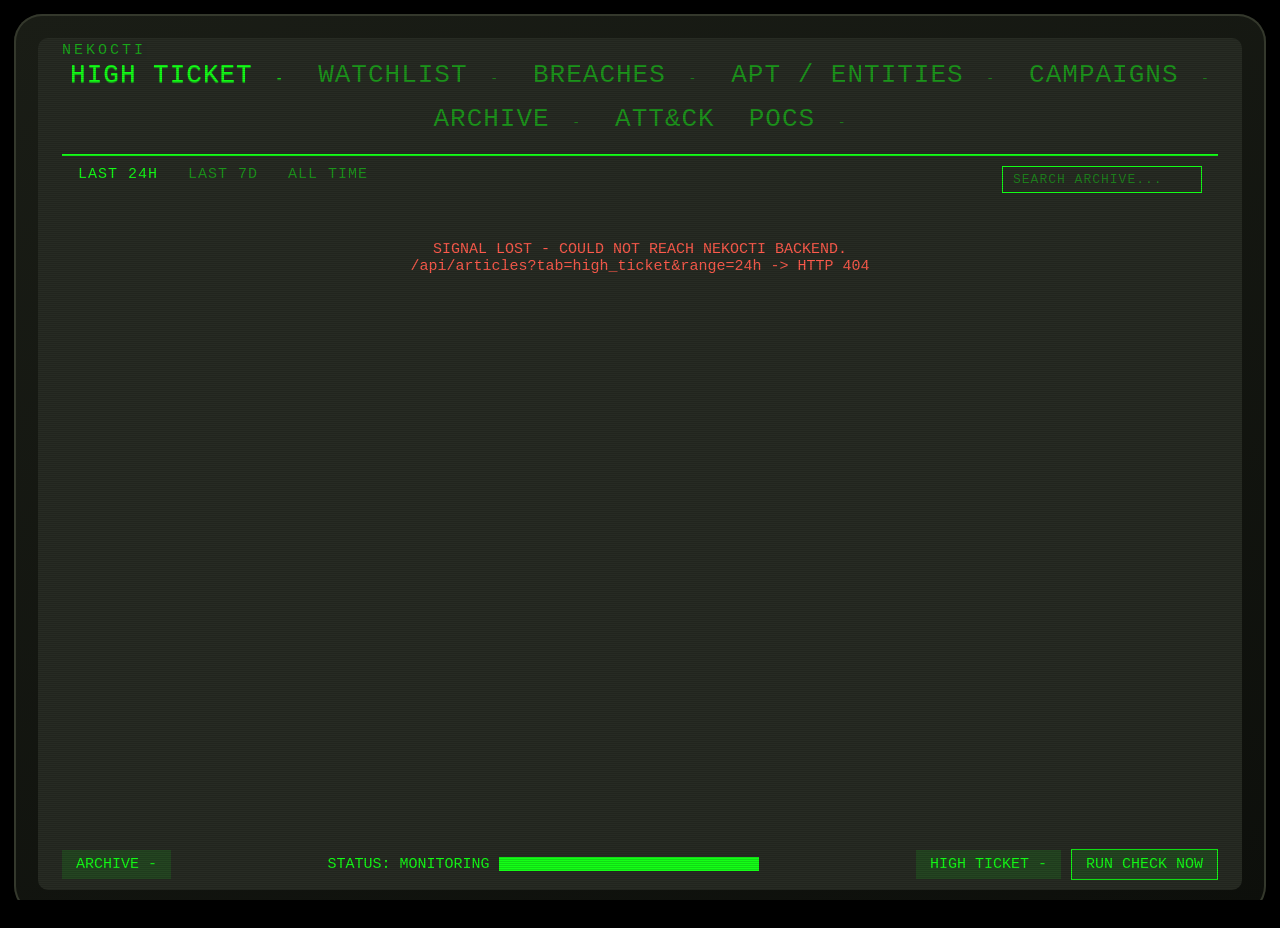
==== index.html @ fd2571fd "Initial commit: NekoCTI production source Co-Authored-By: Claude Opus 5 <noreply@anthropic.com>" ====
<!DOCTYPE html>
<html lang="en">
<head>
<meta charset="UTF-8">
<meta name="viewport" content="width=device-width, initial-scale=1">
<title>NekoCTI</title>
<link rel="stylesheet" href="style.css">
</head>
<body>
<!--
THESIS: A personal monitoring device checked routinely, not a dashboard visited once - refuses the generic SIEM-console default this category always ships.
OWN-WORLD: Fallout's Pip-Boy, verified against a real Fallout 4 recreation - #14fe17 phosphor green on #272b23 olive-black, Monofonto, horizontal opacity-dimmed tabs, inverted-selection list rows, persistent bottom status footer.
STORY: Neko opens it, scans High Ticket first, switches tabs to Watchlist/Entities/Archive, manages his own vendor watchlist and tracked entities directly from the screen.
FIRST VIEWPORT: top tab bar (wordmark left, four tabs with live counts), a time-range sub-tab row, a scrolling list of rows grouped by section label, a persistent footer with archive/status/high-ticket chips.
FORM: Pip-Boy Personal Monitor - user-pinned direction, verified against AviralMehrotra/Fallout4-Pip-Boy; seed key f050ac3d (direction-round candidate 1 of 7, dice-assigned candidate was 3).
FINISH: unreviewed and undocumented is unfinished; this build ends with the finish review, the verdict, DESIGN.md, and every shipping raster carrying its provenance.
-->

<div class="device">
  <div class="screen">

    <div class="topnav">
      <div class="wordmark">NEKOCTI</div>
      <div class="tab active" data-tab="high_ticket">HIGH TICKET <span class="count" id="count-high_ticket">-</span></div>
      <div class="tab" data-tab="watchlist">WATCHLIST <span class="count" id="count-watchlist">-</span></div>
      <div class="tab" data-tab="breaches">BREACHES <span class="count" id="count-breaches">-</span></div>
      <div class="tab" data-tab="entities">APT / ENTITIES <span class="count" id="count-entities">-</span></div>
      <div class="tab" data-tab="campaigns">CAMPAIGNS <span class="count" id="count-campaigns">-</span></div>
      <div class="tab" data-tab="archive">ARCHIVE <span class="count" id="count-archive">-</span></div>
      <div class="tab" data-tab="attack">ATT&amp;CK</div>
      <div class="tab" data-tab="pocs">POCS <span class="count" id="count-pocs">-</span></div>
    </div>

    <div class="subnav">
      <span id="subnav-ranges">
        <span class="subtab active" data-range="24h">LAST 24H</span>
        <span class="subtab" data-range="7d">LAST 7D</span>
        <span class="subtab" data-range="all">ALL TIME</span>
      </span>
      <span class="search-bar">
        <input id="search-input" placeholder="SEARCH ARCHIVE...">
        <span class="search-clear" id="search-clear" hidden>&times;</span>
      </span>
      <span class="subtab" id="manage-toggle" hidden>MANAGE WATCHLIST</span>
    </div>

    <div class="list" id="list">
      <div class="section-label">LOADING...</div>
    </div>

    <div class="panel" id="manage-panel" hidden>
      <!-- populated by app.js for the watchlist/entities management view -->
    </div>

    <div class="attack-view" id="attack-view" hidden>
      <!-- populated by app.js - the real MITRE ATT&CK matrix -->
    </div>

    <div class="attack-view" id="pocs-view" hidden>
      <!-- populated by app.js - real public PoC availability per CVE,
           enriched from nomi-sec/PoC-in-GitHub -->
    </div>

    <div class="reader-overlay" id="reader-overlay" hidden>
      <!-- populated by app.js - reads a full article in-dashboard instead
           of forwarding to the original site -->
    </div>

    <div class="image-lightbox" id="image-lightbox" hidden>
      <!-- populated by app.js - zoomed real (unfiltered) view of a
           reader image, for actually reading fine diagram detail -->
    </div>

    <div class="footer">
      <span class="chip" id="footer-archive">ARCHIVE -</span>
      <span class="gauge-wrap">STATUS: <span id="footer-status">MONITORING</span><span class="gauge"><span class="gauge-fill" id="footer-gauge"></span></span></span>
      <span class="chip" id="footer-highticket">HIGH TICKET -</span>
      <span class="chip chip-action" id="run-check-btn">RUN CHECK NOW</span>
    </div>

  </div>
</div>

<script src="app.js"></script>
</body>
</html>
---- style.css ----
/* NekoCTI - Pip-Boy Personal Monitor direction.
   Verified against a real Fallout 4 Pip-Boy CSS recreation
   (AviralMehrotra/Fallout4-Pip-Boy) before writing this, 16 September 2026 -
   see PRODUCT.md's Brand Commitments for the full list of corrections that
   resulted. Font and color pair are the real convention, not invented. */

@font-face {
  font-family: "PipBoy";
  src: url('fonts/monofonto.otf') format('opentype');
}

:root {
  --bg: #272b23;
  --green: #14fe17;
  --wash: rgba(20, 254, 23, 0.12);
  --amber: #ffb347;
  --danger: #ff5c4d;
}

* { box-sizing: border-box; }

/* Interaction states the craft floor requires but nothing else in this
   file provided - without these, tabs/rows/inputs fall back to the
   browser's default blue focus ring and system scrollbar, breaking the
   phosphor-green world at the exact moments a real device (keyboard nav,
   text selection, an overflowing list) touches them. */
::selection {
  background: var(--green);
  color: var(--bg);
}
:focus-visible {
  outline: 2px solid var(--green);
  outline-offset: 2px;
}
::-webkit-scrollbar { width: 10px; height: 10px; }
::-webkit-scrollbar-track { background: var(--bg); }
::-webkit-scrollbar-thumb { background: rgba(20,254,23,0.4); border-radius: 2px; }
::-webkit-scrollbar-thumb:hover { background: var(--green); }
* { scrollbar-color: rgba(20,254,23,0.4) var(--bg); scrollbar-width: thin; }

html, body {
  margin: 0;
  height: 100%;
  overflow: hidden;
}

body {
  background: #000;
  display: flex;
  align-items: stretch;
  justify-content: stretch;
  font-family: 'PipBoy', 'Courier New', monospace;
}

/* Fills the real window instead of sitting in a fixed 1180x800 box - the
   original mockup's device-frame sizing left a large unused black margin
   on anything wider than that, found by Neko actually using it. Small
   fixed margin keeps a hint of the "device bezel" without wasting space. */
.device {
  width: 100%;
  height: 100%;
  margin: 14px;
  background: linear-gradient(160deg, #1a1d16 0%, #0d0f0b 100%);
  border-radius: 28px;
  padding: 24px;
  box-shadow: 0 40px 80px rgba(0,0,0,0.6), inset 0 0 0 2px #34382c;
}

.screen {
  position: relative;
  width: 100%;
  height: 100%;
  background: var(--bg);
  border-radius: 10px;
  overflow: hidden;
  display: flex;
  flex-direction: column;
  color: var(--green);
}

/* Real scanline recipe from the reference recreation's styles.css. */
.screen::after {
  content: "";
  position: absolute;
  inset: 0;
  background: repeating-linear-gradient(0deg,
    rgba(0,0,0,0.5), rgba(0,0,0,0.4) 1px, transparent 1px, transparent 2px);
  opacity: 0.3;
  pointer-events: none;
  z-index: 100;
}

.topnav {
  display: flex;
  align-items: baseline;
  justify-content: center;
  flex-wrap: wrap;
  row-gap: 8px;
  column-gap: 34px;
  padding: 22px 0 14px;
  border-bottom: 2px solid var(--green);
  margin: 0 24px;
  position: relative;
}
.topnav .wordmark {
  position: absolute;
  left: 0;
  top: 4px;
  font-size: 15px;
  letter-spacing: 3px;
  opacity: 0.6;
}
.tab {
  font-size: 26px;
  letter-spacing: 1px;
  opacity: 0.5;
  position: relative;
  padding-bottom: 6px;
  cursor: pointer;
  user-select: none;
}
.tab .count { font-size: 13px; opacity: 0.8; margin-left: 6px; }
.tab.active {
  opacity: 1;
  text-shadow: 0 0.5px 1px rgba(20,254,23,0.6);
}
.tab.active::after {
  content: "";
  position: absolute;
  left: -10px; right: -10px; bottom: -2px;
  height: 4px;
  background: var(--bg);
}

.subnav {
  display: flex;
  gap: 30px;
  padding: 10px 40px 0;
  font-size: 15px;
  letter-spacing: 1px;
}
/* :not([hidden]) - same reason as .list/.reader-overlay/.attack-view above. */
#subnav-ranges:not([hidden]) {
  display: flex;
  gap: 30px;
}
.subtab { opacity: 0.5; cursor: pointer; user-select: none; }
.subtab.active { opacity: 1; }

.search-bar {
  margin-left: auto;
  display: flex;
  align-items: center;
  gap: 8px;
}
.search-bar input {
  background: transparent;
  border: 1px solid var(--green);
  color: var(--green);
  font-family: inherit;
  font-size: 13px;
  letter-spacing: 1px;
  padding: 5px 10px;
  width: 200px;
  outline: none;
}
.search-bar input::placeholder { color: var(--green); opacity: 0.4; }
.search-clear {
  cursor: pointer;
  font-size: 20px;
  line-height: 1;
  opacity: 0.6;
}
.search-clear:hover { opacity: 1; color: var(--danger); }

/* :not([hidden]) for the same reason as .reader-overlay above - a bare
   `display: flex` would outrank the browser's `[hidden]` rule. */
.list:not([hidden]) {
  flex: 1;
  overflow-y: auto;
  padding: 18px 40px 20px;
  display: flex;
  flex-direction: column;
  gap: 3px;
}
.section-label {
  opacity: 0.55;
  font-size: 13px;
  letter-spacing: 3px;
  margin: 14px 0 4px;
}
.section-label:first-child { margin-top: 0; }

.row {
  display: flex;
  align-items: center;
  padding: 9px 14px 9px 26px;
  border-radius: 2px;
  position: relative;
  font-size: 17px;
  cursor: pointer;
}
.row .title { flex: 1; margin-right: 16px; }
.row .meta { display: flex; gap: 16px; font-size: 14px; opacity: 0.85; flex-shrink: 0; }
.row:hover:not(.selected) { background: var(--wash); }
.row.selected {
  background: var(--green);
  color: var(--bg);
}
.row.selected .meta { opacity: 1; }
.row.selected::before {
  content: "";
  position: absolute;
  left: 10px; top: 50%;
  transform: translateY(-50%);
  width: 9px; height: 9px;
  background: var(--bg);
}
.row:not(.selected)::before {
  content: "";
  position: absolute;
  left: 10px; top: 50%;
  transform: translateY(-50%);
  width: 9px; height: 9px;
  background: var(--green);
  opacity: 0.4;
}
.cve-crit { color: var(--danger); }
.row.selected .cve-crit { color: #7a0d00; font-weight: bold; }

.poc-repo-row .title a { color: var(--green); }
.poc-repo-desc { opacity: 0.65; font-size: 13px; font-weight: normal; margin-top: 3px; }
.poc-mention-only { opacity: 0.6; font-style: italic; }
.poc-cve-desc { opacity: 0.75; font-size: 13px; font-weight: normal; margin-top: 4px; }
.poc-cve-vendors { opacity: 0.55; font-size: 11px; font-weight: normal; letter-spacing: 0.04em; text-transform: uppercase; margin-top: 2px; }

/* Real per-CVE MITRE ATT&CK tags, two honest confidence tiers (see
   cve_attack.py): "expert" is MITRE's own cited analysis, shown as a
   solid inverted pill matching the app's one real accent color; "llm" is
   NekoCTI's own best-guess classification, shown as a dimmed outline of
   the same shape so it never reads as equally authoritative. */
.poc-attack-tags { margin-top: 6px; display: flex; flex-wrap: wrap; gap: 6px; }
.attack-tag {
  display: inline-block;
  font-size: 10px;
  font-weight: 700;
  letter-spacing: 0.04em;
  padding: 2px 7px;
  border-radius: 2px;
  text-transform: uppercase;
}
.attack-tag-expert { background: var(--green); color: #04140a; }
.attack-tag-llm { border: 1px solid var(--green); color: var(--green); opacity: 0.55; }
.poc-attack-source { display: inline-block; margin-top: 4px; font-size: 11px; color: var(--green); }
.poc-mention-flag { color: var(--amber); }

.empty-state {
  opacity: 0.6;
  padding: 30px 0;
  text-align: center;
  font-size: 15px;
}
.empty-state.error-state {
  opacity: 1;
  color: var(--danger);
}

/* Watchlist/entities management panel */
.panel {
  flex: 1;
  overflow-y: auto;
  padding: 18px 40px 20px;
}
.panel .category {
  margin-bottom: 18px;
}
.panel .category-label {
  opacity: 0.6;
  font-size: 13px;
  letter-spacing: 2px;
  margin-bottom: 8px;
}
.panel .term-list {
  display: flex;
  flex-wrap: wrap;
  gap: 8px;
}
.panel .term {
  border: 1px solid var(--green);
  padding: 4px 10px 4px 12px;
  font-size: 14px;
  display: flex;
  align-items: center;
  gap: 8px;
}
.panel .term .remove {
  cursor: pointer;
  opacity: 0.6;
}
.panel .term .remove:hover { opacity: 1; color: var(--danger); }
.panel .add-row {
  display: flex;
  gap: 8px;
  margin-top: 10px;
}
.panel input {
  background: transparent;
  border: 1px solid var(--green);
  color: var(--green);
  font-family: inherit;
  font-size: 14px;
  padding: 6px 10px;
  outline: none;
}
.panel input::placeholder { color: var(--green); opacity: 0.4; }
.panel button {
  background: transparent;
  border: 1px solid var(--green);
  color: var(--green);
  font-family: inherit;
  font-size: 14px;
  padding: 6px 14px;
  cursor: pointer;
}
.panel button:hover { background: var(--green); color: var(--bg); }

.entity-card {
  border: 1px solid var(--green);
  padding: 10px 14px;
  margin-bottom: 10px;
  cursor: pointer;
}
.entity-card:hover { background: rgba(20, 254, 23, 0.1); }
.entity-card .entity-name { font-size: 17px; margin-bottom: 4px; }
.entity-card .entity-aliases { opacity: 0.7; font-size: 13px; }
.entity-card .remove:hover { color: var(--bg); background: var(--green); }

.footer {
  display: flex;
  align-items: center;
  gap: 10px;
  padding: 10px 24px;
  font-size: 15px;
}
.footer .chip {
  background: var(--wash);
  padding: 6px 14px;
}
.footer .gauge-wrap { flex: 1; text-align: center; }
.footer .gauge {
  display: inline-block;
  width: 260px;
  height: 14px;
  border: 2px solid var(--green);
  vertical-align: middle;
  margin-left: 10px;
}
.footer .gauge-fill {
  display: block;
  height: 100%;
  background: var(--green);
}
.chip-action {
  cursor: pointer;
  border: 1px solid var(--green);
  background: transparent;
  user-select: none;
}
.chip-action:hover { background: var(--wash); }
.chip-action.running {
  cursor: default;
  opacity: 0.6;
  animation: chip-pulse 1.2s ease-in-out infinite;
}
@keyframes chip-pulse {
  0%, 100% { opacity: 0.6; }
  50% { opacity: 1; }
}

/* Reading view - real full-article content shown in-dashboard, not a
   forward to the original site. Neko's explicit request: this is meant
   to be the central place for consumption, not a launchpad. */
/* :not([hidden]) rather than a bare selector - a bare `display: flex` here
   has equal specificity to the browser's own `[hidden] { display: none }`
   rule and, being declared later, would win and render the overlay
   visible-but-empty over the whole screen even while `hidden` is set. The
   exact same bug class already hit once before in this environment
   (Voice Visualizer, 30 August 2026) - checked for it here rather than
   repeating it. */
.reader-overlay:not([hidden]) {
  position: absolute;
  inset: 0;
  background: var(--bg);
  z-index: 200;
  display: flex;
  flex-direction: column;
}
.reader-header {
  display: flex;
  align-items: flex-start;
  justify-content: space-between;
  gap: 20px;
  padding: 20px 30px 14px;
  border-bottom: 2px solid var(--green);
}
.reader-title { font-size: 22px; line-height: 1.3; max-width: 900px; }
.reader-close {
  border: 1px solid var(--green);
  padding: 6px 14px;
  cursor: pointer;
  flex-shrink: 0;
  font-size: 15px;
}
.reader-close:hover { background: var(--green); color: var(--bg); }
.reader-meta {
  padding: 12px 30px;
  display: flex;
  flex-wrap: wrap;
  gap: 18px;
  font-size: 14px;
  opacity: 0.85;
  border-bottom: 1px solid rgba(20,254,23,0.25);
}
/* Holds .reader-body and, when the source article carried real inline
   images, .reader-images side by side - fills the width that used to sit
   empty on wide screens for a text-only article.

   `flex-wrap: wrap` here is deliberate, not decorative: a real bug was
   found and fixed, 16 September 2026, right at the boundary between the
   side-by-side and stacked layouts - at 1024px (a genuinely common
   tablet-landscape/small-laptop width), the two children's flex-basis
   values summed to less than the container, so the browser distributed
   only the small remainder between them, leaving reader-body squeezed to
   a measured 288px, far below anything readable, while `.reader-images`
   still got most of the room. Giving each child a real `min-width` plus
   `flex-wrap: wrap` on the container means the browser itself decides,
   for real, whether both genuinely fit side by side at their minimum
   readable/useful sizes - if they don't, `.reader-images` wraps onto its
   own full-width row below the text automatically, no JS breakpoint
   logic needed for this part. The `@media (max-width: 960px)` rule further
   below only governs whether *multiple* images inside that panel lay out
   as a row or a column - a separate, narrower concern. */
.reader-main {
  flex: 1;
  display: flex;
  flex-wrap: wrap;
  overflow: hidden auto;
}
.reader-body {
  flex: 2 1 500px;
  min-width: 500px;
  overflow-y: auto;
  padding: 22px 30px 40px;
  font-size: 16px;
  line-height: 1.7;
  white-space: pre-wrap;
}
/* The 900px readability cap only makes sense when .reader-images sits
   beside it splitting the screen. A text/table-only article (no real
   inline images extracted) has no sibling to share space with, so it
   should genuinely fill the screen instead of leaving the rest empty --
   Neko's explicit call, same reasoning as the image panel's own fix. */
.reader-body:not(:only-child) { max-width: 900px; }

/* Real markdown pipe-tables from source articles (ZDI's monthly patch
   roundups among them) rendered as actual table markup instead of raw
   escaped text, so wide Yes/No matrices stay legible against their own
   real column headers. */
.reader-table-caption {
  opacity: 0.65;
  font-size: 13px;
  font-style: italic;
  margin: 18px 0 10px;
  white-space: normal;
}
.reader-table-wrap {
  overflow-x: auto;
  margin: 0 0 26px;
  border: 1px solid rgba(20,254,23,0.25);
}
.reader-table {
  border-collapse: collapse;
  width: 100%;
  min-width: max-content;
  font-size: 13px;
  white-space: normal;
}
.reader-table th, .reader-table td {
  padding: 7px 10px;
  border: 1px solid rgba(20,254,23,0.15);
  text-align: left;
  white-space: nowrap;
}
.reader-table thead th {
  background: rgba(20,254,23,0.08);
  text-transform: uppercase;
  letter-spacing: 0.03em;
  font-size: 11px;
}
.reader-table td.cell-yes { color: #14fe17; font-weight: 600; }
.reader-table td.cell-no { opacity: 0.35; }

/* Real inline images from the source article, recolored toward the
   phosphor palette via a CSS filter - the diagram's actual content is
   never regenerated or reinterpreted, only its color treatment, so a
   real attack-flow diagram stays factually accurate. Hover reveals the
   true, unfiltered original at thumbnail size; clicking opens a full
   zoomed real-color view (#image-lightbox) for actually reading fine
   diagram detail.

   A real bug found and fixed, 16 September 2026: a fixed 460px width
   left a genuinely dead strip of empty screen on a wide primary monitor
   (measured directly against the real live site at 1920px: reader-body
   correctly stopped at its own 900px readability cap, but reader-images
   never grew to claim the ~480px that left unclaimed, since a fixed
   width can't respond to real available space). Fixed with a real flex
   basis (`flex: 1 1 460px`, no max-width ceiling) so the panel actually
   expands to claim whatever real space is left on the screen, on Neko's
   explicit call to genuinely fill it rather than cap it at a "safe"
   width. */
.reader-images {
  flex: 1 1 460px;
  min-width: 400px;
  overflow-y: auto;
  padding: 22px 26px 40px;
  border-left: 1px solid rgba(20,254,23,0.25);
  display: flex;
  flex-direction: column;
  gap: 20px;
}
.reader-images .section-label { margin: 0; }
/* Holds just the image cards, kept separate from the section label above
   it so the label always stays its own full-width heading, never a flex
   sibling sharing row space with the cards (see the mobile/tablet
   breakpoint below for why that separation matters). */
.reader-images-grid { display: flex; flex-direction: column; gap: 26px; }
.reader-image-card { display: flex; flex-direction: column; gap: 8px; }
.reader-image-index { font-size: 12px; opacity: 0.5; letter-spacing: 1px; }
.reader-image {
  width: 100%;
  display: block;
  border: 1px solid var(--green);
  cursor: zoom-in;
  filter: sepia(1) hue-rotate(70deg) saturate(4) brightness(0.85) contrast(1.05);
  transition: filter 0.15s ease;
}
.reader-image:hover { filter: none; }
.reader-image-original {
  font-size: 11px;
  opacity: 0.55;
  text-decoration: none;
  color: var(--green);
  align-self: flex-end;
}
.reader-image-original:hover { opacity: 1; text-decoration: underline; }

/* Full-size real-color zoom view - the whole point of zooming in is
   reading fine detail on a real diagram, so this always shows true
   colors, never the themed filter. Click again (or the close button /
   Escape) to close; click-and-drag isn't needed since native image
   scroll inside the overlay already lets a genuinely oversized diagram
   be panned. */
.image-lightbox:not([hidden]) {
  position: absolute;
  inset: 0;
  z-index: 300;
  background: rgba(13,15,11,0.94);
  display: flex;
  align-items: center;
  justify-content: center;
  padding: 40px;
  overflow: auto;
  cursor: zoom-out;
}
.image-lightbox img {
  max-width: 100%;
  max-height: 100%;
  border: 1px solid var(--green);
  box-shadow: 0 0 40px rgba(20,254,23,0.15);
}
.image-lightbox .reader-close {
  position: fixed;
  top: 24px;
  right: 24px;
  background: var(--bg);
}
.reader-source-link {
  display: inline-block;
  margin: 0 30px 20px;
  font-size: 13px;
  opacity: 0.6;
  text-decoration: none;
  color: var(--green);
}
.reader-source-link:hover { opacity: 1; text-decoration: underline; }

/* Real MITRE ATT&CK matrix - tactics as columns, techniques as rows.
   :not([hidden]) for the same reason as .reader-overlay/.list above. */
.attack-view:not([hidden]) {
  flex: 1;
  display: flex;
  flex-direction: column;
  overflow: hidden;
}
.attack-search {
  padding: 14px 30px 10px;
  flex-shrink: 0;
}
.attack-search input {
  width: 100%;
  background: transparent;
  border: 1px solid var(--green);
  color: var(--green);
  font-family: inherit;
  font-size: 15px;
  padding: 8px 12px;
  outline: none;
}
.attack-search input::placeholder { color: var(--green); opacity: 0.4; }

.attack-grid {
  flex: 1;
  overflow: auto;
  display: flex;
  gap: 2px;
  padding: 0 30px 20px;
}
.attack-col {
  flex: 0 0 210px;
  display: flex;
  flex-direction: column;
  gap: 3px;
}
.attack-col-header {
  font-size: 13px;
  letter-spacing: 1px;
  padding: 8px 6px;
  border-bottom: 2px solid var(--green);
  margin-bottom: 4px;
  position: sticky;
  top: 0;
  background: var(--bg);
}
.attack-tech {
  font-size: 13px;
  padding: 6px 8px;
  border: 1px solid rgba(20,254,23,0.25);
  opacity: 0.35;
  cursor: default;
}
.attack-tech.has-matches {
  opacity: 1;
  border-color: var(--green);
  cursor: pointer;
  background: var(--wash);
}
.attack-tech.has-matches:hover { background: var(--green); color: var(--bg); }
.attack-tech .tech-count {
  float: right;
  font-weight: bold;
}
.attack-tech.dimmed-search { display: none; }

/* Mobile breakpoint. The approved comp (_mockup_pipboy.html) is
   desktop-only - fixed 1180px device, no mobile treatment - so this is
   built fresh against the craft floor rather than copied from a reference.
   Two real bugs this fixes: (1) .topnav had no overflow handling at all,
   so at narrow widths the flex row centered and silently clipped tabs off
   both edges - since .screen and html/body both use overflow:hidden for
   the device-bezel look, there was no scroll path to recover them, so
   ATT&CK (a real PRODUCT.md requirement, not a placeholder) was outright
   unreachable on a phone, not just visually cramped. Giving .topnav its
   own overflow-x:auto creates a local scroll region that works within the
   screen's own clip boundary. (2) .row's title/meta sat side by side with
   no breakpoint, squeezing article titles into ~180px and wrapping them
   into 6-8 lines while CVE/date meta stayed pinned right - fixed by
   stacking title above meta below this width. */
@media (max-width: 640px) {
  .device { margin: 6px; padding: 10px; border-radius: 16px; }
  .screen { border-radius: 6px; }

  .topnav {
    justify-content: flex-start;
    overflow-x: auto;
    -webkit-overflow-scrolling: touch;
    gap: 26px;
    padding: 40px 20px 12px;
    margin: 0 10px;
  }
  .topnav .wordmark { left: 10px; }
  .tab { font-size: 19px; flex-shrink: 0; }

  .subnav { padding: 10px 20px 0; flex-wrap: wrap; gap: 16px; }
  .search-bar { margin-left: 0; width: 100%; order: 10; }
  .search-bar input { width: 100%; }
  .list:not([hidden]), .panel, .attack-grid { padding-left: 20px; padding-right: 20px; }

  .row { flex-direction: column; align-items: flex-start; padding: 10px 14px 10px 26px; }
  .row .title { margin-right: 0; margin-bottom: 4px; }
  .row .meta { flex-wrap: wrap; gap: 10px; }

  .reader-title { font-size: 18px; max-width: 100%; }
  .reader-header, .reader-meta, .reader-body { padding-left: 18px; padding-right: 18px; }

  .footer { flex-wrap: wrap; padding: 10px 16px; gap: 8px; font-size: 13px; }
  .footer .gauge { width: 140px; }
}

/* Reader image stacking - its own wider breakpoint, separate from the
   640px phone-nav-overflow fix above, because the two problems have
   different real thresholds: a tablet (iPad portrait is 768px, landscape
   1024px) is plenty wide for the horizontal top nav, but not wide enough
   to fit both a genuinely readable text column and a real image panel
   side by side - doing the math against reader-body's own 900px
   readability target shows the side-by-side layout only has room to work
   with above roughly 950-1000px total width, so anything narrower than
   that (real tablets included, not just phones) needs the stacked
   treatment, not just phones.

   The image grid uses flex-wrap with a flex-grow basis per card, not a
   hardcoded 50/50 split, on Neko's explicit correction after the desktop
   panel's own fixed-width bug repeated itself here: a single image would
   otherwise only fill half the row, leaving the other half empty -
   exactly the same "half my screen is empty" complaint, just on mobile.
   (A first attempt used CSS Grid's `auto-fit`/`minmax`, which collapses
   empty tracks correctly in isolation but did not reliably do so here -
   confirmed live, a single real image still left a genuinely blank
   second track. Flex-grow is the same proven technique already used for
   the desktop panel fix above, verified in isolation to behave
   correctly for this exact one-item case before trusting it here too.)
   A single image grows to fill the whole row; two or more share it and
   wrap onto new rows as needed - genuinely adapting to both image count
   and real screen width, not a fixed column count. */
@media (max-width: 960px) {
  /* flex-wrap: nowrap is deliberate, not redundant: the base rule's own
     `flex-wrap: wrap` (added for the desktop side-by-side safety net
     above) combined with `flex-direction: column` here does NOT produce
     a single vertical stack - flex wrapping happens along the cross
     axis, which for a column-direction container is horizontal, so a
     tall reader-body would fill the first "column line" and wrap
     reader-images into a second column line placed beside it, not below
     it. Confirmed live: reader-images was rendering at the same y as
     reader-body, offset to its right, despite flex-direction correctly
     computing as "column". */
  .reader-main { flex-direction: column; flex-wrap: nowrap; overflow-y: auto; overflow-x: hidden; }
  .reader-body { overflow-y: visible; max-width: 100%; }
  .reader-images {
    width: 100%;
    flex: none;
    border-left: none;
    border-top: 1px solid rgba(20,254,23,0.25);
    overflow-y: visible;
    padding: 18px;
  }
  .reader-images-grid { flex-direction: row; flex-wrap: wrap; gap: 20px; }
  .reader-image-card { flex: 1 1 280px; }
}
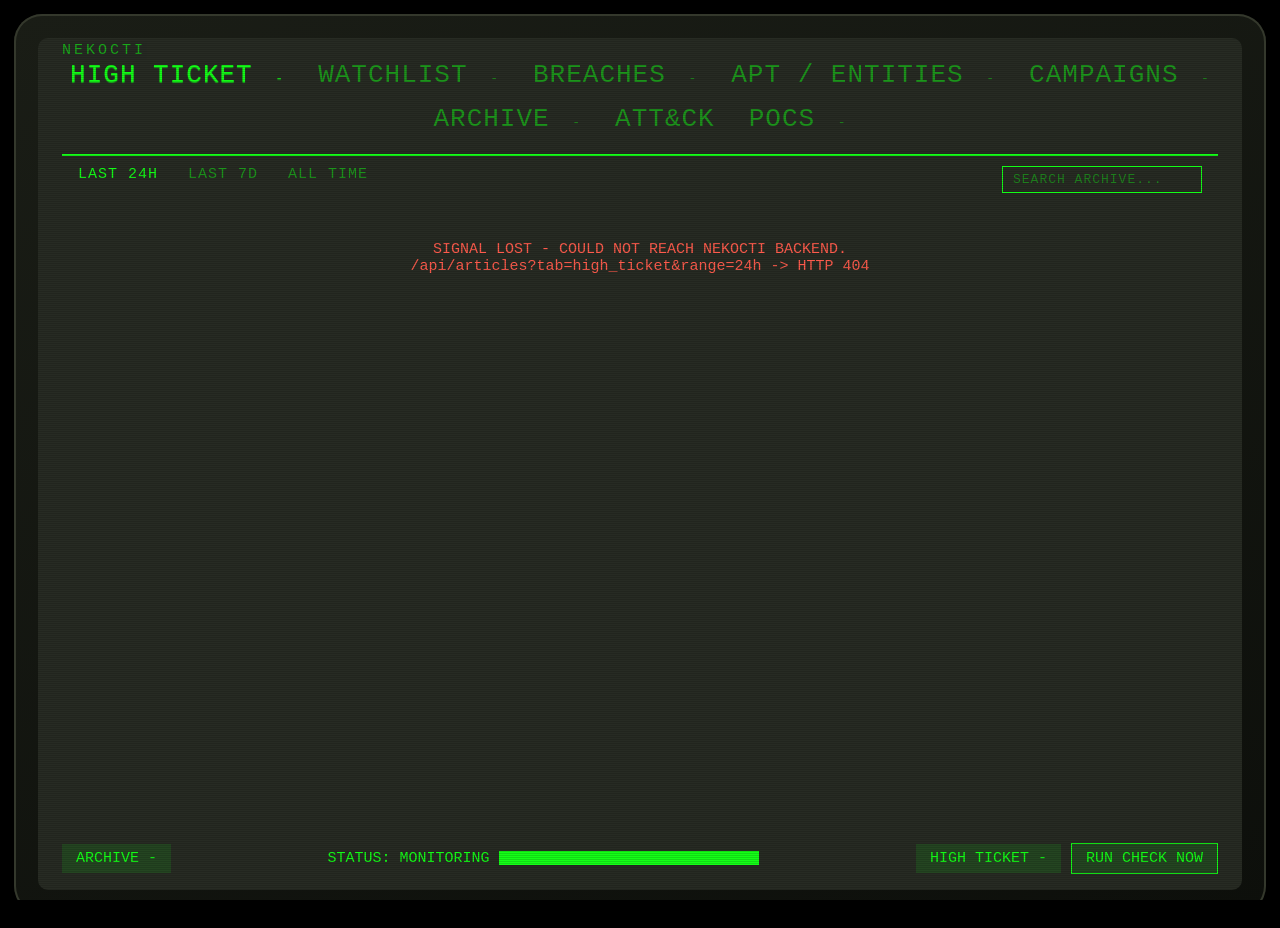
==== commit 01b99deb: "Keep the data fresh instead of pruning it Neko asked for a 7-day auto-delete, keeping campaign and e" ====
--- a/index.html
+++ b/index.html
@@ -77,6 +77,10 @@
       <span class="chip" id="footer-highticket">HIGH TICKET -</span>
       <span class="chip chip-action" id="run-check-btn">RUN CHECK NOW</span>
     </div>
+    <!-- How current the data is, rather than how much of it there is: the
+         archive is never pruned, so this answers "has this been re-checked
+         recently?" -->
+    <div class="freshness" id="freshness-line" title="When each lookup last ran"></div>
 
   </div>
 </div>
--- a/style.css
+++ b/style.css
@@ -755,3 +755,38 @@
   .reader-images-grid { flex-direction: row; flex-wrap: wrap; gap: 20px; }
   .reader-image-card { flex: 1 1 280px; }
 }
+
+/* Exploitation signals on a CVE, added 22 September 2026. Three different
+   claims, deliberately styled apart rather than merged into one "risk"
+   badge, because they answer different questions:
+     KEV   - CISA confirms real-world exploitation. Strongest, so it gets
+             the danger colour as a solid pill.
+     WILD  - our own captured coverage reports exploitation, which usually
+             lands before a KEV entry does. Outlined, not solid: it is
+             reporting, not an authority's confirmation.
+     EPSS  - FIRST.org's predicted probability, shown only at the 95th
+             percentile and above. Dimmest: a forecast, not an observation.
+   A public PoC (poc-* classes above) is a fourth, separate thing: exploit
+   code exists, which says nothing about whether anyone is using it. */
+.tag-kev, .tag-wild, .tag-epss {
+  font-size: 10px; letter-spacing: 0.06em; text-transform: uppercase;
+  padding: 1px 5px; border-radius: 2px; margin-left: 4px; white-space: nowrap;
+}
+.tag-kev { background: var(--danger); color: var(--bg); font-weight: bold; }
+.tag-wild { border: 1px solid var(--danger); color: var(--danger); }
+.tag-epss { border: 1px solid currentColor; opacity: 0.55; }
+.row.selected .tag-kev { background: #7a0d00; }
+.row.selected .tag-wild { border-color: #7a0d00; color: #7a0d00; }
+
+/* Freshness line under the footer chips: how recently each lookup ran.
+   Deliberately quiet -- it is a reassurance most of the time, and only the
+   "awaiting severity" part is worth noticing. */
+.freshness {
+  font-size: 10.5px; letter-spacing: 0.05em; text-transform: uppercase;
+  opacity: 0.5; margin-top: 6px; text-align: right;
+}
+.fresh-warn { color: var(--danger); opacity: 0.9; }
+.tag-stale {
+  font-size: 9px; letter-spacing: 0.06em; padding: 0 3px;
+  border: 1px dashed currentColor; opacity: 0.6; margin-left: 2px;
+}
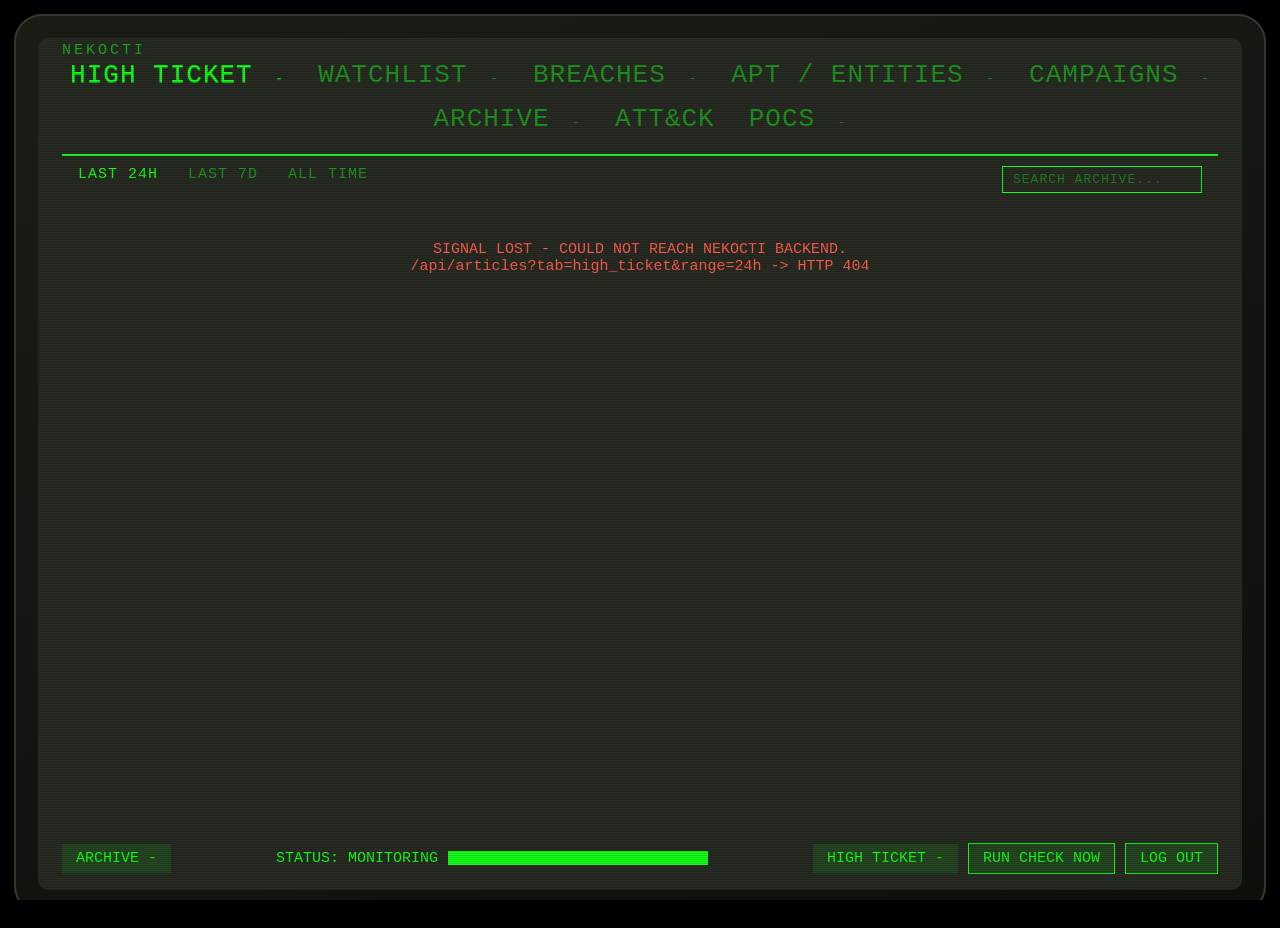
==== commit 0ca4fc24: "Dashboard login: one password, 30-day sessions - auth.py: password kept only as a PBKDF2-SHA256 hash" ====
--- a/index.html
+++ b/index.html
@@ -2,19 +2,12 @@
 <html lang="en">
 <head>
 <meta charset="UTF-8">
-<meta name="viewport" content="width=device-width, initial-scale=1">
+<meta name="viewport" content="width=device-width, initial-scale=1, viewport-fit=cover">
 <title>NekoCTI</title>
 <link rel="stylesheet" href="style.css">
 </head>
 <body>
-<!--
-THESIS: A personal monitoring device checked routinely, not a dashboard visited once - refuses the generic SIEM-console default this category always ships.
-OWN-WORLD: Fallout's Pip-Boy, verified against a real Fallout 4 recreation - #14fe17 phosphor green on #272b23 olive-black, Monofonto, horizontal opacity-dimmed tabs, inverted-selection list rows, persistent bottom status footer.
-STORY: Neko opens it, scans High Ticket first, switches tabs to Watchlist/Entities/Archive, manages his own vendor watchlist and tracked entities directly from the screen.
-FIRST VIEWPORT: top tab bar (wordmark left, four tabs with live counts), a time-range sub-tab row, a scrolling list of rows grouped by section label, a persistent footer with archive/status/high-ticket chips.
-FORM: Pip-Boy Personal Monitor - user-pinned direction, verified against AviralMehrotra/Fallout4-Pip-Boy; seed key f050ac3d (direction-round candidate 1 of 7, dice-assigned candidate was 3).
-FINISH: unreviewed and undocumented is unfinished; this build ends with the finish review, the verdict, DESIGN.md, and every shipping raster carrying its provenance.
--->
+<!-- Design direction and rules: DESIGN.md. -->
 
 <div class="device">
   <div class="screen">
@@ -31,17 +24,40 @@
       <div class="tab" data-tab="pocs">POCS <span class="count" id="count-pocs">-</span></div>
     </div>
 
+    <!-- Phone and tablet (1023px and below): this bar and a menu replace the
+         tab row. The tabs above stay the source of truth; the menu drives them. -->
+    <div class="mobilebar">
+      <button class="mb-current" id="mb-current" type="button" aria-controls="nav-menu" aria-expanded="false">
+        <span class="mb-word">NEKOCTI</span>
+        <span class="mb-section" id="mb-section">HIGH TICKET</span>
+        <span class="mb-count" id="mb-count"></span>
+      </button>
+      <button class="icon-btn" id="menu-btn" type="button" aria-label="Open sections menu" aria-controls="nav-menu" aria-expanded="false">
+        <svg class="icon icon-menu" viewBox="0 0 24 24" aria-hidden="true"><path d="M3 6h18M3 12h18M3 18h18"/></svg>
+        <svg class="icon icon-close" viewBox="0 0 24 24" aria-hidden="true"><path d="M5 5l14 14M19 5L5 19"/></svg>
+      </button>
+    </div>
+
+    <nav class="nav-menu" id="nav-menu" hidden aria-label="Sections">
+      <!-- populated by app.js from the .tab elements, so labels and live
+           counts can never drift from the desktop tabs -->
+    </nav>
+
     <div class="subnav">
       <span id="subnav-ranges">
-        <span class="subtab active" data-range="24h">LAST 24H</span>
-        <span class="subtab" data-range="7d">LAST 7D</span>
+        <span class="subtab active" data-range="24h"><span class="range-prefix">LAST </span>24H</span>
+        <span class="subtab" data-range="7d"><span class="range-prefix">LAST </span>7D</span>
         <span class="subtab" data-range="all">ALL TIME</span>
       </span>
       <span class="search-bar">
-        <input id="search-input" placeholder="SEARCH ARCHIVE...">
+        <input id="search-input" placeholder="SEARCH ARCHIVE..." enterkeyhint="search">
         <span class="search-clear" id="search-clear" hidden>&times;</span>
       </span>
       <span class="subtab" id="manage-toggle" hidden>MANAGE WATCHLIST</span>
+      <button class="icon-btn search-toggle" id="search-toggle" type="button" aria-label="Search the archive" aria-expanded="false">
+        <svg class="icon icon-search" viewBox="0 0 24 24" aria-hidden="true"><path d="M10.5 3.5a7 7 0 1 0 0 14a7 7 0 1 0 0-14M15.5 15.5L21 21"/></svg>
+        <svg class="icon icon-close" viewBox="0 0 24 24" aria-hidden="true"><path d="M5 5l14 14M19 5L5 19"/></svg>
+      </button>
     </div>
 
     <div class="list" id="list">
@@ -73,9 +89,10 @@
 
     <div class="footer">
       <span class="chip" id="footer-archive">ARCHIVE -</span>
-      <span class="gauge-wrap">STATUS: <span id="footer-status">MONITORING</span><span class="gauge"><span class="gauge-fill" id="footer-gauge"></span></span></span>
+      <span class="gauge-wrap" id="footer-status-wrap"><span class="status-label">STATUS: </span><span id="footer-status">MONITORING</span><span class="footer-ago" id="footer-ago"></span><span class="gauge"><span class="gauge-fill" id="footer-gauge"></span></span></span>
       <span class="chip" id="footer-highticket">HIGH TICKET -</span>
       <span class="chip chip-action" id="run-check-btn">RUN CHECK NOW</span>
+      <span class="chip chip-action" id="logout-btn">LOG OUT</span>
     </div>
     <!-- How current the data is, rather than how much of it there is: the
          archive is never pruned, so this answers "has this been re-checked
--- a/style.css
+++ b/style.css
@@ -1,8 +1,5 @@
-/* NekoCTI - Pip-Boy Personal Monitor direction.
-   Verified against a real Fallout 4 Pip-Boy CSS recreation
-   (AviralMehrotra/Fallout4-Pip-Boy) before writing this, 16 September 2026 -
-   see PRODUCT.md's Brand Commitments for the full list of corrections that
-   resulted. Font and color pair are the real convention, not invented. */
+/* NekoCTI - Pip-Boy Personal Monitor. Font and colour pair from a Fallout 4
+   Pip-Boy CSS recreation (AviralMehrotra/Fallout4-Pip-Boy); see DESIGN.md. */
 
 @font-face {
   font-family: "PipBoy";
@@ -19,11 +16,7 @@
 
 * { box-sizing: border-box; }
 
-/* Interaction states the craft floor requires but nothing else in this
-   file provided - without these, tabs/rows/inputs fall back to the
-   browser's default blue focus ring and system scrollbar, breaking the
-   phosphor-green world at the exact moments a real device (keyboard nav,
-   text selection, an overflowing list) touches them. */
+/* Selection, focus and scrollbars in the phosphor palette, not browser blue. */
 ::selection {
   background: var(--green);
   color: var(--bg);
@@ -52,10 +45,7 @@
   font-family: 'PipBoy', 'Courier New', monospace;
 }
 
-/* Fills the real window instead of sitting in a fixed 1180x800 box - the
-   original mockup's device-frame sizing left a large unused black margin
-   on anything wider than that, found by Neko actually using it. Small
-   fixed margin keeps a hint of the "device bezel" without wasting space. */
+/* Fills the window, with a small margin as the device bezel. */
 .device {
   width: 100%;
   height: 100%;
@@ -234,11 +224,8 @@
 .poc-cve-desc { opacity: 0.75; font-size: 13px; font-weight: normal; margin-top: 4px; }
 .poc-cve-vendors { opacity: 0.55; font-size: 11px; font-weight: normal; letter-spacing: 0.04em; text-transform: uppercase; margin-top: 2px; }
 
-/* Real per-CVE MITRE ATT&CK tags, two honest confidence tiers (see
-   cve_attack.py): "expert" is MITRE's own cited analysis, shown as a
-   solid inverted pill matching the app's one real accent color; "llm" is
-   NekoCTI's own best-guess classification, shown as a dimmed outline of
-   the same shape so it never reads as equally authoritative. */
+/* Per-CVE ATT&CK tags in two tiers (cve_attack.py): "expert" is MITRE's cited
+   mapping, a solid pill; "llm" is a best guess, a dimmed outline. */
 .poc-attack-tags { margin-top: 6px; display: flex; flex-wrap: wrap; gap: 6px; }
 .attack-tag {
   display: inline-block;
@@ -334,6 +321,7 @@
 .entity-card .entity-name { font-size: 17px; margin-bottom: 4px; }
 .entity-card .entity-aliases { opacity: 0.7; font-size: 13px; }
 .entity-card .remove:hover { color: var(--bg); background: var(--green); }
+.remove-right { float: right; cursor: pointer; }
 
 .footer {
   display: flex;
@@ -380,13 +368,9 @@
 /* Reading view - real full-article content shown in-dashboard, not a
    forward to the original site. Neko's explicit request: this is meant
    to be the central place for consumption, not a launchpad. */
-/* :not([hidden]) rather than a bare selector - a bare `display: flex` here
-   has equal specificity to the browser's own `[hidden] { display: none }`
-   rule and, being declared later, would win and render the overlay
-   visible-but-empty over the whole screen even while `hidden` is set. The
-   exact same bug class already hit once before in this environment
-   (Voice Visualizer, 30 August 2026) - checked for it here rather than
-   repeating it. */
+/* :not([hidden]) everywhere a panel sets display: a bare display value has
+   the same specificity as the browser's [hidden] rule and, coming later,
+   would win, showing the overlay while hidden is set. */
 .reader-overlay:not([hidden]) {
   position: absolute;
   inset: 0;
@@ -421,25 +405,8 @@
   opacity: 0.85;
   border-bottom: 1px solid rgba(20,254,23,0.25);
 }
-/* Holds .reader-body and, when the source article carried real inline
-   images, .reader-images side by side - fills the width that used to sit
-   empty on wide screens for a text-only article.
-
-   `flex-wrap: wrap` here is deliberate, not decorative: a real bug was
-   found and fixed, 16 September 2026, right at the boundary between the
-   side-by-side and stacked layouts - at 1024px (a genuinely common
-   tablet-landscape/small-laptop width), the two children's flex-basis
-   values summed to less than the container, so the browser distributed
-   only the small remainder between them, leaving reader-body squeezed to
-   a measured 288px, far below anything readable, while `.reader-images`
-   still got most of the room. Giving each child a real `min-width` plus
-   `flex-wrap: wrap` on the container means the browser itself decides,
-   for real, whether both genuinely fit side by side at their minimum
-   readable/useful sizes - if they don't, `.reader-images` wraps onto its
-   own full-width row below the text automatically, no JS breakpoint
-   logic needed for this part. The `@media (max-width: 960px)` rule further
-   below only governs whether *multiple* images inside that panel lay out
-   as a row or a column - a separate, narrower concern. */
+/* Body and images side by side, wrapping below each other's minimum widths.
+   Below 1024px the phone and tablet breakpoints take over. */
 .reader-main {
   flex: 1;
   display: flex;
@@ -455,17 +422,10 @@
   line-height: 1.7;
   white-space: pre-wrap;
 }
-/* The 900px readability cap only makes sense when .reader-images sits
-   beside it splitting the screen. A text/table-only article (no real
-   inline images extracted) has no sibling to share space with, so it
-   should genuinely fill the screen instead of leaving the rest empty --
-   Neko's explicit call, same reasoning as the image panel's own fix. */
+/* The 900px reading cap only applies when images sit beside the text. */
 .reader-body:not(:only-child) { max-width: 900px; }
 
-/* Real markdown pipe-tables from source articles (ZDI's monthly patch
-   roundups among them) rendered as actual table markup instead of raw
-   escaped text, so wide Yes/No matrices stay legible against their own
-   real column headers. */
+/* Markdown pipe-tables from article text, rendered as real tables. */
 .reader-table-caption {
   opacity: 0.65;
   font-size: 13px;
@@ -500,24 +460,9 @@
 .reader-table td.cell-yes { color: #14fe17; font-weight: 600; }
 .reader-table td.cell-no { opacity: 0.35; }
 
-/* Real inline images from the source article, recolored toward the
-   phosphor palette via a CSS filter - the diagram's actual content is
-   never regenerated or reinterpreted, only its color treatment, so a
-   real attack-flow diagram stays factually accurate. Hover reveals the
-   true, unfiltered original at thumbnail size; clicking opens a full
-   zoomed real-color view (#image-lightbox) for actually reading fine
-   diagram detail.
-
-   A real bug found and fixed, 16 September 2026: a fixed 460px width
-   left a genuinely dead strip of empty screen on a wide primary monitor
-   (measured directly against the real live site at 1920px: reader-body
-   correctly stopped at its own 900px readability cap, but reader-images
-   never grew to claim the ~480px that left unclaimed, since a fixed
-   width can't respond to real available space). Fixed with a real flex
-   basis (`flex: 1 1 460px`, no max-width ceiling) so the panel actually
-   expands to claim whatever real space is left on the screen, on Neko's
-   explicit call to genuinely fill it rather than cap it at a "safe"
-   width. */
+/* Article images recoloured toward the palette by a filter, never altered;
+   hover shows the original, click opens the true-colour zoom. The panel
+   grows into whatever width is left. */
 .reader-images {
   flex: 1 1 460px;
   min-width: 400px;
@@ -529,10 +474,8 @@
   gap: 20px;
 }
 .reader-images .section-label { margin: 0; }
-/* Holds just the image cards, kept separate from the section label above
-   it so the label always stays its own full-width heading, never a flex
-   sibling sharing row space with the cards (see the mobile/tablet
-   breakpoint below for why that separation matters). */
+/* The cards, kept apart from the section label so the label stays a
+   full-width heading. */
 .reader-images-grid { display: flex; flex-direction: column; gap: 26px; }
 .reader-image-card { display: flex; flex-direction: column; gap: 8px; }
 .reader-image-index { font-size: 12px; opacity: 0.5; letter-spacing: 1px; }
@@ -554,12 +497,7 @@
 }
 .reader-image-original:hover { opacity: 1; text-decoration: underline; }
 
-/* Full-size real-color zoom view - the whole point of zooming in is
-   reading fine detail on a real diagram, so this always shows true
-   colors, never the themed filter. Click again (or the close button /
-   Escape) to close; click-and-drag isn't needed since native image
-   scroll inside the overlay already lets a genuinely oversized diagram
-   be panned. */
+/* Full-size true-colour zoom for reading diagram detail. */
 .image-lightbox:not([hidden]) {
   position: absolute;
   inset: 0;
@@ -661,113 +599,288 @@
 }
 .attack-tech.dimmed-search { display: none; }
 
-/* Mobile breakpoint. The approved comp (_mockup_pipboy.html) is
-   desktop-only - fixed 1180px device, no mobile treatment - so this is
-   built fresh against the craft floor rather than copied from a reference.
-   Two real bugs this fixes: (1) .topnav had no overflow handling at all,
-   so at narrow widths the flex row centered and silently clipped tabs off
-   both edges - since .screen and html/body both use overflow:hidden for
-   the device-bezel look, there was no scroll path to recover them, so
-   ATT&CK (a real PRODUCT.md requirement, not a placeholder) was outright
-   unreachable on a phone, not just visually cramped. Giving .topnav its
-   own overflow-x:auto creates a local scroll region that works within the
-   screen's own clip boundary. (2) .row's title/meta sat side by side with
-   no breakpoint, squeezing article titles into ~180px and wrapping them
-   into 6-8 lines while CVE/date meta stayed pinned right - fixed by
-   stacking title above meta below this width. */
-@media (max-width: 640px) {
-  .device { margin: 6px; padding: 10px; border-radius: 16px; }
+/* Lists nested inside the ATT&CK and POCS views. These used to carry inline
+   styles, which the phone breakpoint below could not override. */
+.sublist:not([hidden]) { padding: 0 30px 20px; }
+.sublist-loose:not([hidden]) { gap: 0; }
+
+/* --- Phone and tablet navigation (see the 1023px breakpoint below) ---
+   Below 1024px the tab row becomes one slim bar plus a full-screen section
+   menu built from the tab elements. Hidden on desktop. */
+:root { --bar-h: 56px; }
+.mobilebar, .footer-ago { display: none; }
+
+/* Icons are drawn SVG in one stroke weight, square caps to match the
+   square row bullets, never glyph stand-ins. */
+.icon-btn {
+  width: 44px;
+  height: 44px;
+  flex-shrink: 0;
+  padding: 0;
+  display: inline-flex;
+  align-items: center;
+  justify-content: center;
+  background: transparent;
+  border: 1px solid rgba(20, 254, 23, 0.45);
+  border-radius: 2px;
+  color: var(--green);
+  cursor: pointer;
+}
+.icon-btn:hover,
+.icon-btn[aria-expanded="true"] { background: var(--green); border-color: var(--green); color: var(--bg); }
+.icon {
+  width: 22px;
+  height: 22px;
+  fill: none;
+  stroke: currentColor;
+  stroke-width: 2.25;
+  stroke-linecap: square;
+}
+.icon-btn .icon-close { display: none; }
+.icon-btn[aria-expanded="true"] .icon-menu,
+.icon-btn[aria-expanded="true"] .icon-search { display: none; }
+.icon-btn[aria-expanded="true"] .icon-close { display: block; }
+/* Compound selector on purpose: a bare .search-toggle rule ties with
+   .icon-btn's display above and loses to source order, which showed the
+   icon on desktop (caught in the 1440px regression screenshot). */
+.icon-btn.search-toggle { display: none; }
+
+/* Menu items are real buttons wearing the row grammar: square bullet,
+   inversion for the current section. */
+button.row {
+  width: 100%;
+  background: transparent;
+  border: 0;
+  color: inherit;
+  font: inherit;
+  text-align: left;
+}
+
+/* The one authored motion: the menu wipes down from the bar like a screen
+   redraw. clip-path only, nothing moves. */
+.nav-menu:not([hidden]) {
+  position: absolute;
+  inset: 0;
+  z-index: 150;
+  display: flex;
+  flex-direction: column;
+  gap: 3px;
+  padding: calc(var(--bar-h) + 14px) 16px 24px;
+  overflow-y: auto;
+  background: var(--bg);
+  animation: menu-wipe 220ms cubic-bezier(0.16, 1, 0.3, 1);
+}
+@keyframes menu-wipe {
+  from { clip-path: inset(0 0 100% 0); }
+  to { clip-path: inset(0 0 0 0); }
+}
+@media (prefers-reduced-motion: reduce) {
+  .nav-menu:not([hidden]) { animation: none; }
+}
+
+/* Phone and tablet. One breakpoint for navigation, list shape, footer and
+   touch sizing, because all of those break together once the tab row
+   stops fitting. Everything tappable is at least 44px. */
+@media (max-width: 1023px) {
+  @supports (height: 100dvh) {
+    html, body { height: 100dvh; }
+  }
+  .device { margin: 0; padding: 12px; border-radius: 16px; }
+
+  .topnav { display: none; }
+  .mobilebar {
+    position: relative;
+    z-index: 160;
+    display: flex;
+    align-items: center;
+    gap: 10px;
+    min-height: var(--bar-h);
+    padding: 6px 12px 6px 16px;
+    border-bottom: 2px solid var(--green);
+    background: var(--bg);
+  }
+  .mb-current {
+    flex: 1;
+    min-width: 0;
+    min-height: 44px;
+    display: flex;
+    align-items: center;
+    gap: 10px;
+    padding: 0;
+    background: transparent;
+    border: 0;
+    color: var(--green);
+    font: inherit;
+    text-align: left;
+    cursor: pointer;
+  }
+  .mb-word { flex-shrink: 0; font-size: 12px; letter-spacing: 3px; opacity: 0.6; }
+  .mb-section {
+    min-width: 0;
+    overflow: hidden;
+    font-size: 22px;
+    letter-spacing: 1px;
+    white-space: nowrap;
+    text-overflow: ellipsis;
+    text-shadow: 0 0.5px 1px rgba(20, 254, 23, 0.6);
+  }
+  .mb-count { flex-shrink: 0; font-size: 13px; opacity: 0.8; }
+
+  .nav-item.row { flex-direction: row; align-items: center; justify-content: space-between; min-height: 52px; font-size: 18px; letter-spacing: 1px; }
+  .nav-item.row:not(.selected)::before,
+  .nav-item.row.selected::before { top: 50%; transform: translateY(-50%); }
+  .nav-item .meta { font-size: 14px; }
+
+  /* Range buttons stay; search folds into an icon and takes the row when
+   opened. :not([hidden]) because these are toggled with hidden. */
+  .subnav { align-items: center; flex-wrap: wrap; gap: 8px; padding: 8px 12px; font-size: 14px; }
+  #subnav-ranges:not([hidden]) { flex: 1 1 auto; gap: 0; }
+  .subnav .subtab:not([hidden]) {
+    min-height: 44px;
+    display: inline-flex;
+    align-items: center;
+    justify-content: center;
+    padding: 0 14px;
+    border: 1px solid rgba(20, 254, 23, 0.35);
+    white-space: nowrap;
+  }
+  #subnav-ranges .subtab { flex: 1 1 0; }
+  #subnav-ranges .subtab + .subtab { margin-left: -1px; }
+  .subnav .subtab.active { background: var(--green); border-color: var(--green); color: var(--bg); }
+  .icon-btn.search-toggle { display: inline-flex; margin-left: auto; }
+  .search-bar { display: none; }
+  .subnav.searching #subnav-ranges,
+  .subnav.searching #manage-toggle { display: none; }
+  .subnav.searching .search-bar { flex: 1; display: flex; margin: 0; }
+  .search-bar input { width: 100%; min-height: 44px; font-size: 16px; }
+  .search-clear:not([hidden]) { width: 40px; height: 44px; display: inline-flex; align-items: center; justify-content: center; }
+
+  .list:not([hidden]), .panel { padding: 14px 20px 20px; }
+  .sublist:not([hidden]) { padding: 0 20px 20px; }
+
+  /* Title on its own line, CVE/vendor/date beneath: side by side, the
+     iPad rows squeezed titles into 8-10 wrapped lines. */
+  .row { flex-direction: column; align-items: flex-start; gap: 5px; padding: 12px 12px 12px 28px; }
+  .row:not(.selected)::before,
+  .row.selected::before { top: 19px; transform: none; }
+  /* Titles carry long unbreakable tokens (package paths, version ranges)
+     that overran a 360px Galaxy screen; let them break anywhere. */
+  .row .title { margin-right: 0; max-width: 100%; overflow-wrap: anywhere; }
+  .row .meta { max-width: 100%; flex-wrap: wrap; gap: 4px 12px; font-size: 13px; overflow-wrap: anywhere; }
+
+  /* One line: status, how long since the last check, RUN CHECK. The
+     counts live in the section menu, and the full freshness line opens on
+     tap; a red square marks an awaiting-severity backlog meanwhile. */
+  .footer { gap: 10px; padding: 6px 12px; font-size: 14px; }
+  #footer-archive, #footer-highticket, .footer .gauge, #logout-btn { display: none; }  /* LOG OUT lives in the sections menu here */
+  .footer .gauge-wrap {
+    flex: 1;
+    min-width: 0;
+    overflow: hidden;
+    line-height: 44px;
+    text-align: left;
+    white-space: nowrap;
+    text-overflow: ellipsis;
+    cursor: pointer;
+  }
+  .footer-ago { display: inline; opacity: 0.8; }
+  .gauge-wrap.has-warn::before {
+    content: "";
+    display: inline-block;
+    width: 8px;
+    height: 8px;
+    margin-right: 8px;
+    vertical-align: 1px;
+    background: var(--danger);
+  }
+  .footer .chip-action {
+    display: block;
+    max-width: 60%;
+    overflow: hidden;
+    padding: 0 14px;
+    line-height: 42px;
+    white-space: nowrap;
+    text-overflow: ellipsis;
+  }
+  .freshness { display: none; }
+  .screen.fresh-open .freshness { display: block; margin: 0; padding: 2px 16px 12px; font-size: 11px; line-height: 1.6; text-align: left; opacity: 0.75; }
+
+  /* Reader: tablet keeps text and images side by side (about 60/40). The
+   body's min-width: 0 replaces the desktop 500px floor, which pushed text
+   off a phone screen. */
+  .reader-header { align-items: center; gap: 12px; padding: 12px 16px; }
+  .reader-title { min-width: 0; max-width: none; font-size: 18px; overflow-wrap: anywhere; }
+  .reader-close { min-height: 44px; display: flex; align-items: center; max-width: 45%; text-align: center; }
+  .reader-meta { gap: 6px 16px; padding: 10px 16px; font-size: 13px; }
+  .reader-meta span { overflow-wrap: anywhere; }
+  .reader-main { flex-wrap: nowrap; }
+  .reader-body { flex: 3 1 0; min-width: 0; padding: 18px 20px 32px; overflow-wrap: anywhere; }
+  .reader-images { flex: 2 1 0; min-width: 220px; padding: 18px 16px 32px; }
+  .reader-source-link { min-height: 44px; display: inline-flex; align-items: center; margin: 0 16px 8px; }
+  .image-lightbox:not([hidden]) { padding: 64px 12px 12px; }
+  .image-lightbox .reader-close { top: max(12px, env(safe-area-inset-top)); right: 12px; }
+
+  .attack-search { padding: 10px 16px; }
+  .attack-search input { min-height: 44px; font-size: 16px; }
+  .attack-grid { padding: 0 16px 16px; }
+
+  .panel .add-row { flex-wrap: wrap; }
+  .panel .add-row input { flex: 1 1 200px; min-width: 0; }
+  .panel input, .panel button { min-height: 44px; font-size: 16px; }
+  .panel .term { padding: 2px 2px 2px 12px; }
+  .panel .term .remove { min-width: 36px; min-height: 36px; display: inline-flex; align-items: center; justify-content: center; }
+  .entity-card { padding: 12px 14px; }
+  .entity-card .remove { padding: 8px 12px; margin: -8px -10px 0 0; }
+}
+
+/* Phone only: the bezel gives way to the phone's edges (safe areas
+   respected) and images stack after the text. 599px, not 640, because a
+   Galaxy Tab S9 is 640px wide in portrait and gets the tablet layout. */
+@media (max-width: 599px) {
+  .device {
+    padding:
+      max(4px, env(safe-area-inset-top)) max(4px, env(safe-area-inset-right))
+      max(4px, env(safe-area-inset-bottom)) max(4px, env(safe-area-inset-left));
+    border-radius: 0;
+    box-shadow: none;
+  }
   .screen { border-radius: 6px; }
 
-  .topnav {
-    justify-content: flex-start;
-    overflow-x: auto;
-    -webkit-overflow-scrolling: touch;
-    gap: 26px;
-    padding: 40px 20px 12px;
-    margin: 0 10px;
+  .mb-section { font-size: 18px; }
+  .range-prefix, .status-label { display: none; }
+  #manage-toggle:not([hidden]) { flex-basis: 100%; order: 5; }
+  .list:not([hidden]), .panel { padding: 12px 14px 18px; }
+  .sublist:not([hidden]) { padding: 0 14px 18px; }
+  .row { font-size: 16px; }
+
+  .reader-title { font-size: 17px; }
+  /* flex-wrap stays nowrap (set above): the base rule's wrap combined with
+     a column direction wraps along the horizontal cross axis, which put the
+     images beside a tall body instead of below it (found live, 16 Sept). */
+  .reader-main { flex-direction: column; overflow-x: hidden; overflow-y: auto; }
+  .reader-body { flex: none; max-width: 100%; overflow-y: visible; padding: 16px 16px 28px; }
+  .reader-images {
+    flex: none;
+    width: 100%;
+    min-width: 0;
+    padding: 16px;
+    overflow-y: visible;
+    border-left: none;
+    border-top: 1px solid rgba(20, 254, 23, 0.25);
   }
-  .topnav .wordmark { left: 10px; }
-  .tab { font-size: 19px; flex-shrink: 0; }
-
-  .subnav { padding: 10px 20px 0; flex-wrap: wrap; gap: 16px; }
-  .search-bar { margin-left: 0; width: 100%; order: 10; }
-  .search-bar input { width: 100%; }
-  .list:not([hidden]), .panel, .attack-grid { padding-left: 20px; padding-right: 20px; }
-
-  .row { flex-direction: column; align-items: flex-start; padding: 10px 14px 10px 26px; }
-  .row .title { margin-right: 0; margin-bottom: 4px; }
-  .row .meta { flex-wrap: wrap; gap: 10px; }
-
-  .reader-title { font-size: 18px; max-width: 100%; }
-  .reader-header, .reader-meta, .reader-body { padding-left: 18px; padding-right: 18px; }
-
-  .footer { flex-wrap: wrap; padding: 10px 16px; gap: 8px; font-size: 13px; }
-  .footer .gauge { width: 140px; }
-}
-
-/* Reader image stacking - its own wider breakpoint, separate from the
-   640px phone-nav-overflow fix above, because the two problems have
-   different real thresholds: a tablet (iPad portrait is 768px, landscape
-   1024px) is plenty wide for the horizontal top nav, but not wide enough
-   to fit both a genuinely readable text column and a real image panel
-   side by side - doing the math against reader-body's own 900px
-   readability target shows the side-by-side layout only has room to work
-   with above roughly 950-1000px total width, so anything narrower than
-   that (real tablets included, not just phones) needs the stacked
-   treatment, not just phones.
-
-   The image grid uses flex-wrap with a flex-grow basis per card, not a
-   hardcoded 50/50 split, on Neko's explicit correction after the desktop
-   panel's own fixed-width bug repeated itself here: a single image would
-   otherwise only fill half the row, leaving the other half empty -
-   exactly the same "half my screen is empty" complaint, just on mobile.
-   (A first attempt used CSS Grid's `auto-fit`/`minmax`, which collapses
-   empty tracks correctly in isolation but did not reliably do so here -
-   confirmed live, a single real image still left a genuinely blank
-   second track. Flex-grow is the same proven technique already used for
-   the desktop panel fix above, verified in isolation to behave
-   correctly for this exact one-item case before trusting it here too.)
-   A single image grows to fill the whole row; two or more share it and
-   wrap onto new rows as needed - genuinely adapting to both image count
-   and real screen width, not a fixed column count. */
-@media (max-width: 960px) {
-  /* flex-wrap: nowrap is deliberate, not redundant: the base rule's own
-     `flex-wrap: wrap` (added for the desktop side-by-side safety net
-     above) combined with `flex-direction: column` here does NOT produce
-     a single vertical stack - flex wrapping happens along the cross
-     axis, which for a column-direction container is horizontal, so a
-     tall reader-body would fill the first "column line" and wrap
-     reader-images into a second column line placed beside it, not below
-     it. Confirmed live: reader-images was rendering at the same y as
-     reader-body, offset to its right, despite flex-direction correctly
-     computing as "column". */
-  .reader-main { flex-direction: column; flex-wrap: nowrap; overflow-y: auto; overflow-x: hidden; }
-  .reader-body { overflow-y: visible; max-width: 100%; }
-  .reader-images {
-    width: 100%;
-    flex: none;
-    border-left: none;
-    border-top: 1px solid rgba(20,254,23,0.25);
-    overflow-y: visible;
-    padding: 18px;
-  }
+  /* A single image fills the row, several share it and wrap: flex-grow,
+     not a fixed column count (grid auto-fit left a blank track, 16 Sept). */
   .reader-images-grid { flex-direction: row; flex-wrap: wrap; gap: 20px; }
-  .reader-image-card { flex: 1 1 280px; }
-}
-
-/* Exploitation signals on a CVE, added 22 September 2026. Three different
-   claims, deliberately styled apart rather than merged into one "risk"
-   badge, because they answer different questions:
-     KEV   - CISA confirms real-world exploitation. Strongest, so it gets
-             the danger colour as a solid pill.
-     WILD  - our own captured coverage reports exploitation, which usually
-             lands before a KEV entry does. Outlined, not solid: it is
-             reporting, not an authority's confirmation.
-     EPSS  - FIRST.org's predicted probability, shown only at the 95th
-             percentile and above. Dimmest: a forecast, not an observation.
-   A public PoC (poc-* classes above) is a fourth, separate thing: exploit
-   code exists, which says nothing about whether anyone is using it. */
+  .reader-image-card { flex: 1 1 260px; }
+
+  .attack-col { flex-basis: 168px; }
+  .attack-grid { padding: 0 12px 14px; }
+}
+
+/* Exploitation signals, styled apart because they answer different
+   questions: KEV is CISA confirming use (solid danger pill), WILD is our
+   coverage reporting it (outlined), EPSS is a forecast (dimmest). A public
+   PoC is a fourth thing: code exists, which says nothing about use. */
 .tag-kev, .tag-wild, .tag-epss {
   font-size: 10px; letter-spacing: 0.06em; text-transform: uppercase;
   padding: 1px 5px; border-radius: 2px; margin-left: 4px; white-space: nowrap;
@@ -790,3 +903,30 @@
   font-size: 9px; letter-spacing: 0.06em; padding: 0 3px;
   border: 1px dashed currentColor; opacity: 0.6; margin-left: 2px;
 }
+
+/* Login page (login.html): one centred form in the same phosphor chrome. */
+.login-screen { align-items: center; justify-content: center; }
+.login-box {
+  position: relative;
+  z-index: 1;
+  display: flex;
+  flex-direction: column;
+  gap: 14px;
+  width: min(360px, 100%);
+  padding: 0 16px;
+}
+.login-box .wordmark { font-size: 28px; letter-spacing: 6px; text-align: center; margin-bottom: 10px; }
+.login-label { font-size: 15px; letter-spacing: 3px; opacity: 0.8; }
+.login-input {
+  font: inherit;
+  font-size: 18px;
+  color: var(--green);
+  background: var(--wash);
+  border: 1px solid var(--green);
+  border-radius: 0;
+  padding: 10px 12px;
+  min-height: 44px;
+}
+.login-button { font: inherit; font-size: 16px; color: var(--green); padding: 10px 14px; min-height: 44px; }
+.login-button:disabled { cursor: default; opacity: 0.6; }
+.login-status { min-height: 1.4em; font-size: 14px; letter-spacing: 1px; color: var(--amber); }
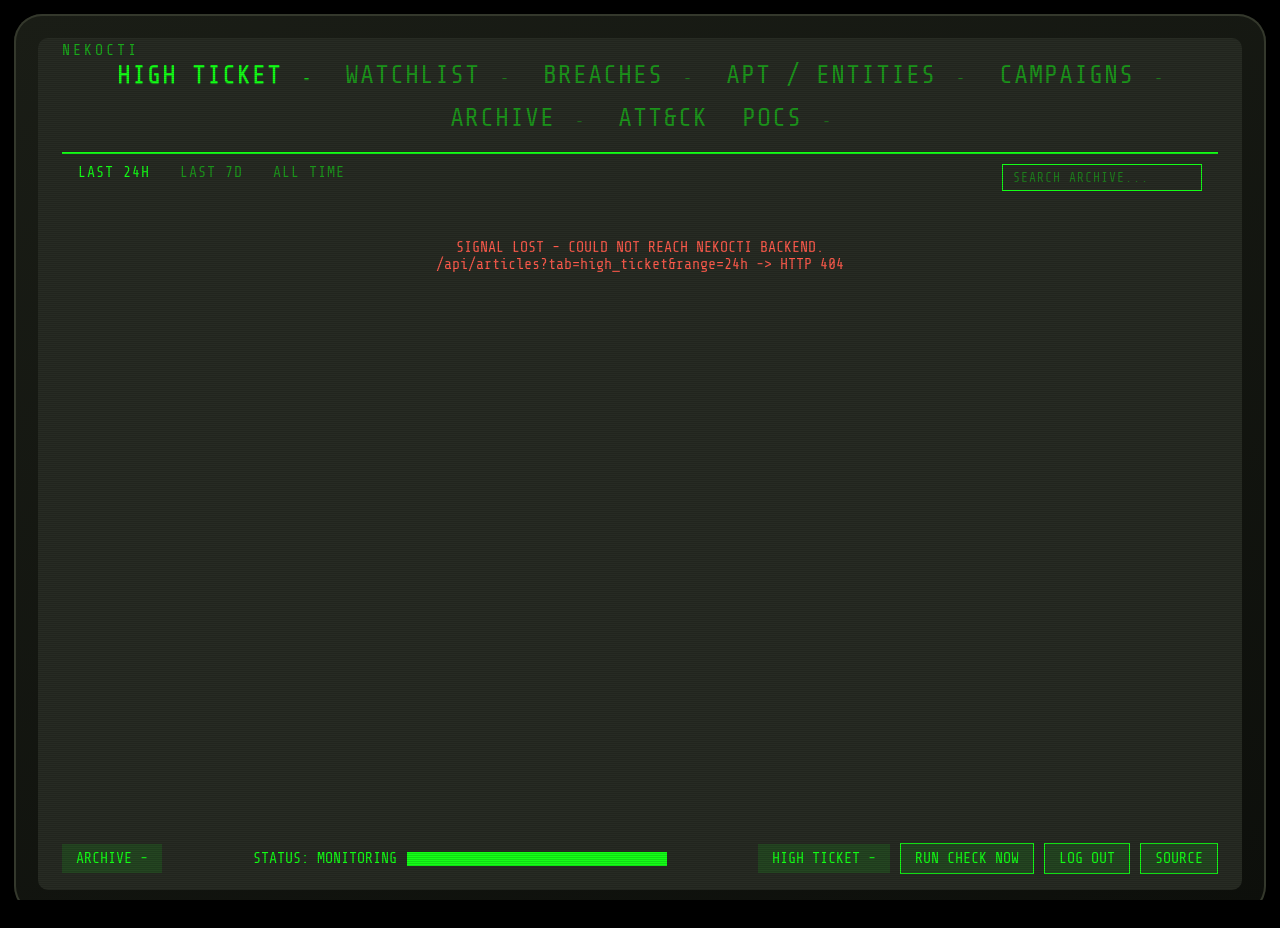
==== commit bc8ee6f8: "Release under the GNU AGPL-3.0 NekoCTI is Copyright (C) 2026 Cameron Gates (GodOfNekos), licensed un" ====
--- a/index.html
+++ b/index.html
@@ -1,4 +1,6 @@
 <!DOCTYPE html>
+<!-- Copyright (C) 2026 Cameron Gates (GodOfNekos)
+     SPDX-License-Identifier: AGPL-3.0-or-later -->
 <html lang="en">
 <head>
 <meta charset="UTF-8">
@@ -93,6 +95,8 @@
       <span class="chip" id="footer-highticket">HIGH TICKET -</span>
       <span class="chip chip-action" id="run-check-btn">RUN CHECK NOW</span>
       <span class="chip chip-action" id="logout-btn">LOG OUT</span>
+      <!-- AGPL-3.0: the running app offers its source (also on the login page). -->
+      <a class="chip chip-action" id="source-link" href="https://github.com/GodOfNekos/NekoCTI" target="_blank" rel="noopener noreferrer">SOURCE</a>
     </div>
     <!-- How current the data is, rather than how much of it there is: the
          archive is never pruned, so this answers "has this been re-checked
--- a/style.css
+++ b/style.css
@@ -1,9 +1,14 @@
-/* NekoCTI - Pip-Boy Personal Monitor. Font and colour pair from a Fallout 4
-   Pip-Boy CSS recreation (AviralMehrotra/Fallout4-Pip-Boy); see DESIGN.md. */
+/* Copyright (C) 2026 Cameron Gates (GodOfNekos)
+   SPDX-License-Identifier: AGPL-3.0-or-later */
+/* NekoCTI - Pip-Boy Personal Monitor. Colour pair from a Fallout 4 Pip-Boy CSS
+   recreation (AviralMehrotra/Fallout4-Pip-Boy); see DESIGN.md. The font is
+   Share Tech Mono (SIL Open Font License, fonts/OFL-ShareTechMono.txt), which
+   replaced Monofonto in October 2026 because Monofonto's licence doesn't allow
+   handing the font file out, and the repository is public. */
 
 @font-face {
   font-family: "PipBoy";
-  src: url('fonts/monofonto.otf') format('opentype');
+  src: url('fonts/ShareTechMono-Regular.ttf') format('truetype');
 }
 
 :root {
@@ -355,6 +360,7 @@
   user-select: none;
 }
 .chip-action:hover { background: var(--wash); }
+a.chip-action { color: inherit; text-decoration: none; }
 .chip-action.running {
   cursor: default;
   opacity: 0.6;
@@ -772,7 +778,7 @@
      counts live in the section menu, and the full freshness line opens on
      tap; a red square marks an awaiting-severity backlog meanwhile. */
   .footer { gap: 10px; padding: 6px 12px; font-size: 14px; }
-  #footer-archive, #footer-highticket, .footer .gauge, #logout-btn { display: none; }  /* LOG OUT lives in the sections menu here */
+  #footer-archive, #footer-highticket, .footer .gauge, #logout-btn, #source-link { display: none; }  /* LOG OUT lives in the sections menu here; the source link is on the login page */
   .footer .gauge-wrap {
     flex: 1;
     min-width: 0;
@@ -930,3 +936,4 @@
 .login-button { font: inherit; font-size: 16px; color: var(--green); padding: 10px 14px; min-height: 44px; }
 .login-button:disabled { cursor: default; opacity: 0.6; }
 .login-status { min-height: 1.4em; font-size: 14px; letter-spacing: 1px; color: var(--amber); }
+.login-source { display: block; text-align: center; font-size: 14px; color: inherit; opacity: 0.7; }
